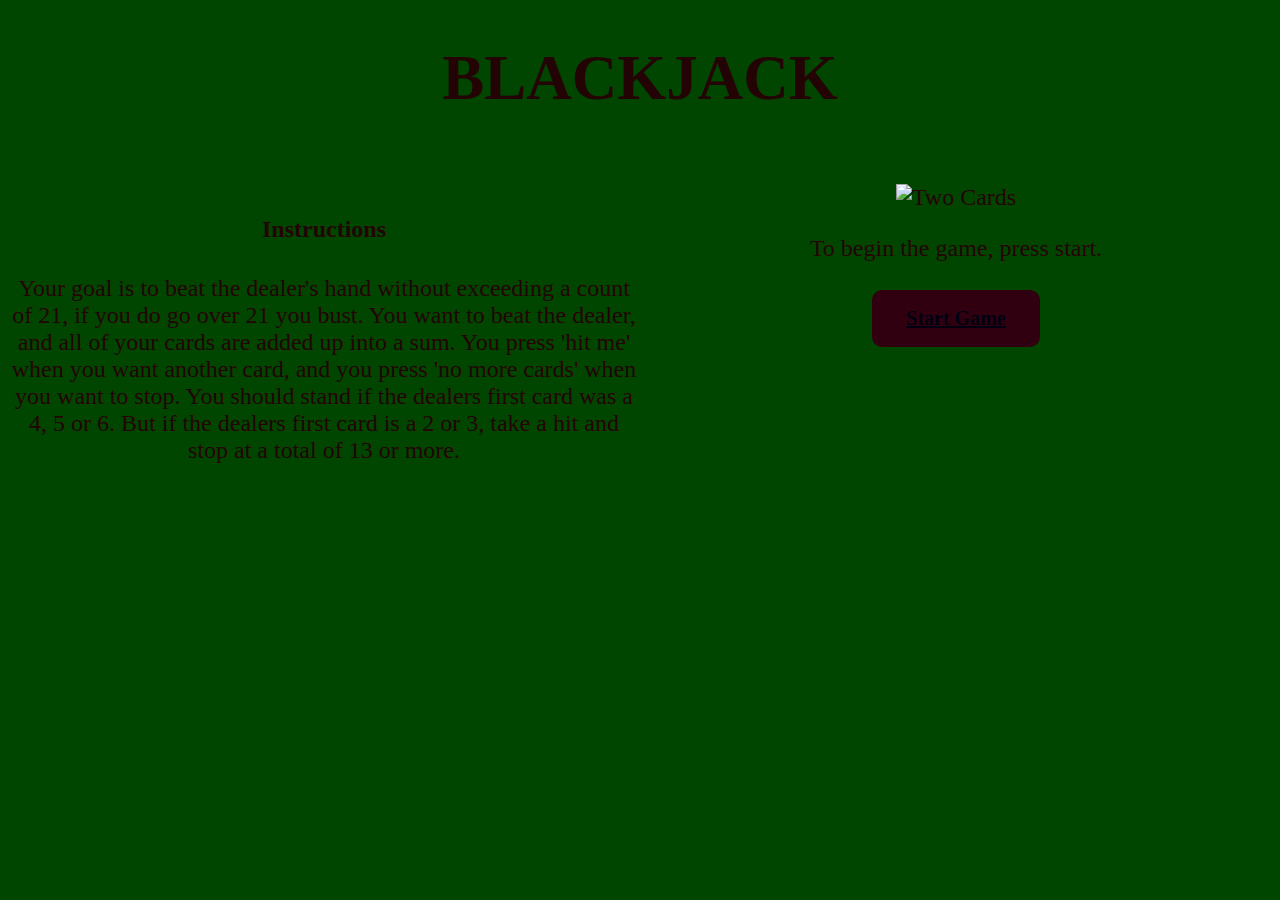
==== index.html @ a269e2d3 "made whole project" ====
<!DOCTYPE html>
  <html>
    <head>
      <!--Created by Jamie Van Winckel-->
      <meta charset="UTF-8">
      <title>
        BLACKJACK
      </title>
      <link rel="stylesheet" href="style.css">
      <script type="text/javascript" src="cookieHelperP3.js"></script>
    </head>
    <body>
      <div class="bodySetup">
        <div class="center">
        <h1>BLACKJACK</h1><br>
        <div class="rightColumn">
          <!--image courtesy of Apps Gallery, from: http://www.appsgalery.com/apps-by-gasp-mobile-games-inc-4191-->
          <img src="http://www.appsgalery.com/pictures/000/106/-lack-ack-106338.png"
          alt="Two Cards" style="width:252px;height:252px;">
          <p>
            To begin the game, press start.
          </p>
        <a href="pageTwo.html" class="button">Start Game</a><br><br><br>
        </div>
        <div class="leftColumn">
        <h4>
          Instructions
        </h4>
        <p>
          Your goal is to beat the dealer's hand without exceeding a count of 21,
          if you do go over 21 you bust. You want to beat the dealer, and all of your cards
          are added up into a sum. You press 'hit me' when you want another card,
          and you press 'no more cards' when you want to stop. You should stand
          if the dealers first card was a 4, 5 or 6. But if the dealers first card
          is a 2 or 3, take a hit and stop at a total of 13 or more.
        </p>
        </div>
        </div>
      </div>
    </body>
  </html>
---- style.css ----
/*Created by Jamie Van Winckel*/
h1 {
  font-size: 63px;
}
body {
  background-color: #004600;
  font-family: "Ariel Verdana", san serif;
}
.bodySetup {
  font-family: Ariel, Verdana;
  font-size: x-large;
  color: #240305;
}
.center {
    text-align: center;
}
.leftColumn {
  width:50%;
  float: left;
}
.rightColumn {
  float: right;
  width: 50%;
}
.button {
    background-color: #300010;
    border: 2px solid #300010;
    color: #000011;
    padding: 15px 32px;
    text-align: center;
    font-weight: bold;
    display: inline-block;
    font-size: 20px;
    margin: 4px 2px;
    cursor: pointer;
    border-radius: 10px;
}
.boxy {
  word-wrap: break-word;
  background-color: #223224;
  color: #000011;
  border: 2px solid #223224;
  border-radius: 5px;
  width:90px;
  height:130px;
  float: left;
  margin: 1%;
  display: inline-block;
}
#top,
#bottom {
    position: fixed;
    left: 0;
    right: 0;
    height: 60%;
}
#top {
    top: 0;
}
#bottom {
    bottom: 0;
}
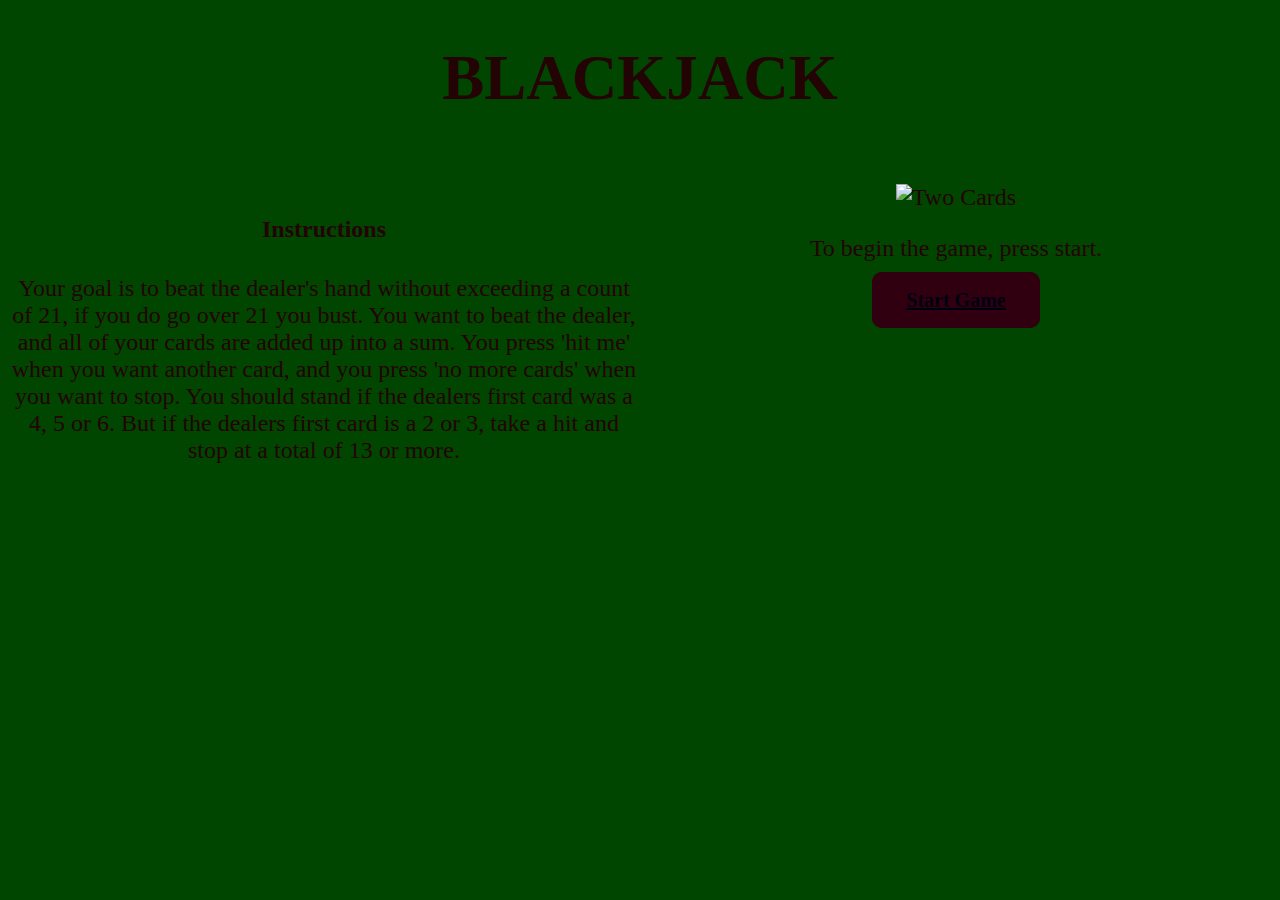
==== commit 3d47eae7: "added differences in  game" ====
--- a/index.html
+++ b/index.html
@@ -1,5 +1,9 @@
 <!DOCTYPE html>
   <html>
+    <!--What's different about the real blackjack game compared to mine:
+      - ace only equals 11
+      - not real cards show up
+      - only one person can play at a time-->
     <head>
       <!--Created by Jamie Van Winckel-->
       <meta charset="UTF-8">
--- a/style.css
+++ b/style.css
@@ -29,7 +29,6 @@
     padding: 15px 32px;
     text-align: center;
     font-weight: bold;
-    display: inline-block;
     font-size: 20px;
     margin: 4px 2px;
     cursor: pointer;
@@ -47,6 +46,9 @@
   margin: 1%;
   display: inline-block;
 }
+.sameBackGround {
+  background-color: #004600;
+}
 #top,
 #bottom {
     position: fixed;
@@ -59,4 +61,3 @@
 }
 #bottom {
     bottom: 0;
-}
